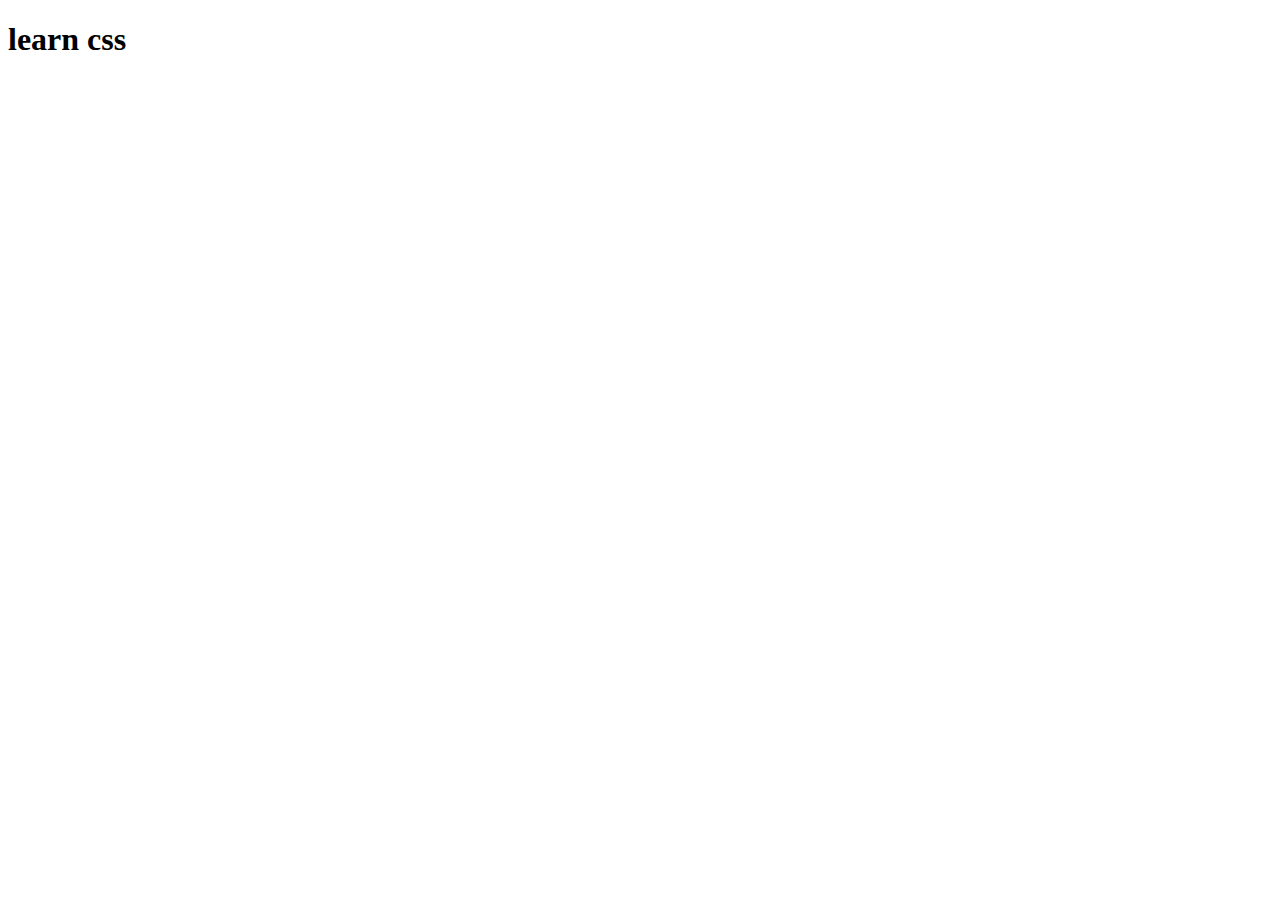
==== index.html @ 0ab5ee4b "so i start to learn css" ====
<!DOCTYPE html>
<html lang="en">
<head>
       <meta charset="UTF-8">
       <meta http-equiv="X-UA-Compatible" content="IE=edge">
       <meta name="viewport" content="width=device-width, initial-scale=1.0">
       <title>Css</title>
</head>
<body>
       <h1>learn css</h1>
</body>
</html>
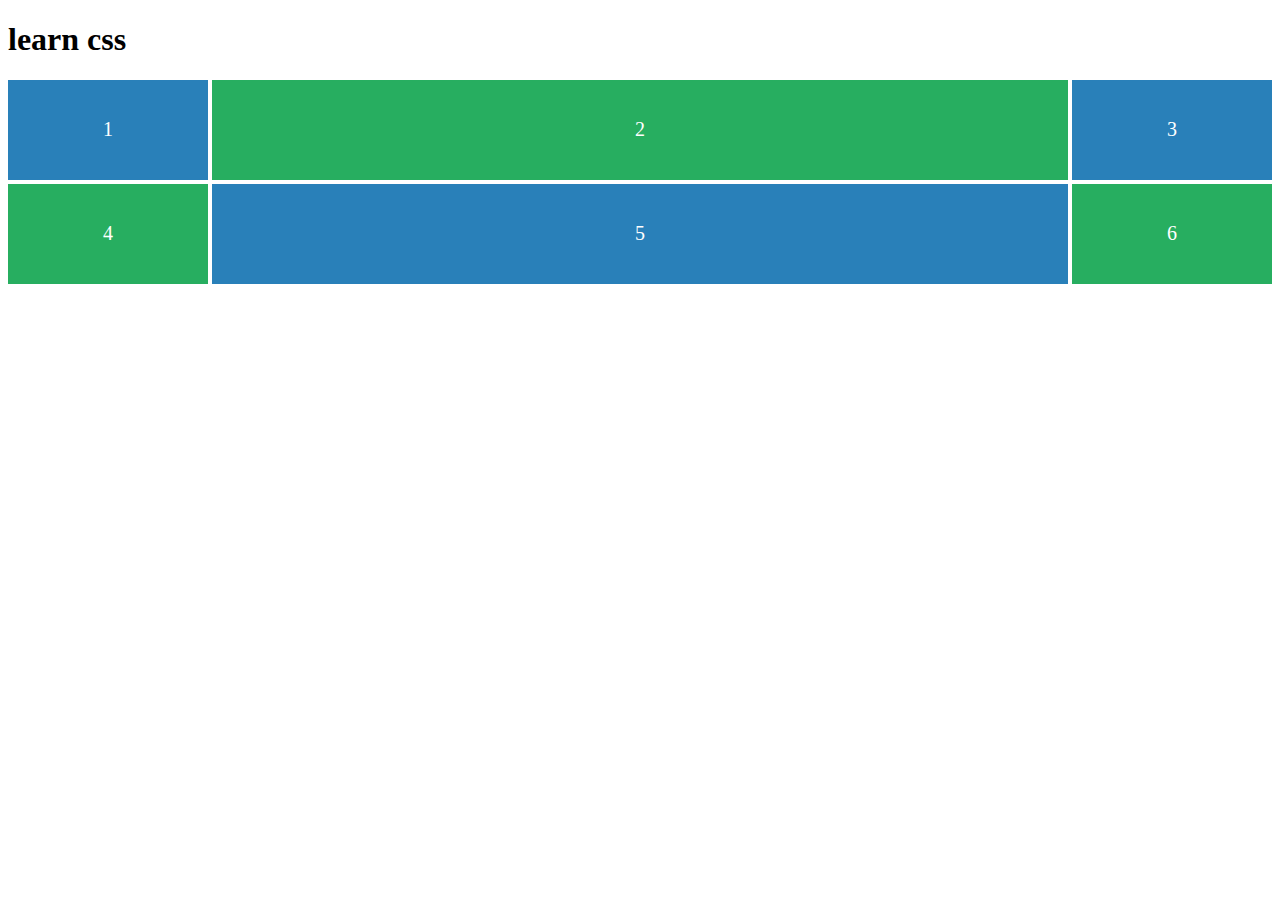
==== commit 2002c2ce: "This work relate to grid.css" ====
--- a/index.html
+++ b/index.html
@@ -5,8 +5,18 @@
        <meta http-equiv="X-UA-Compatible" content="IE=edge">
        <meta name="viewport" content="width=device-width, initial-scale=1.0">
        <title>Css</title>
+       <link rel="stylesheet" href="style.css">
+       <link rel="stylesheet" href="grid.css">
 </head>
 <body>
        <h1>learn css</h1>
+       <div class="container">
+              <div>1</div>
+              <div>2</div>
+              <div>3</div>
+              <div>4</div>
+              <div>5</div>
+              <div>6</div>
+       </div>
 </body>
 </html>--- a/style.css
+++ b/style.css
@@ -0,0 +1,14 @@
+.container > div {
+  padding: 30px;
+  font-size: 20px;
+  color: white;
+  display: flex;
+  justify-content: center;
+  align-items: center;
+}
+.container > div:nth-child(even) {
+  background-color: #27ae60;
+}
+.container > div:nth-child(odd) {
+  background-color: #2980b9;
+}
--- a/grid.css
+++ b/grid.css
@@ -0,0 +1,8 @@
+.container {
+  display: grid;
+  grid-template-columns: 200px auto 200px;
+  grid-template-rows: 100px 100px;
+  /*row-gap: 2px;
+  column-gap: 2px; */
+  gap: 4px;
+}
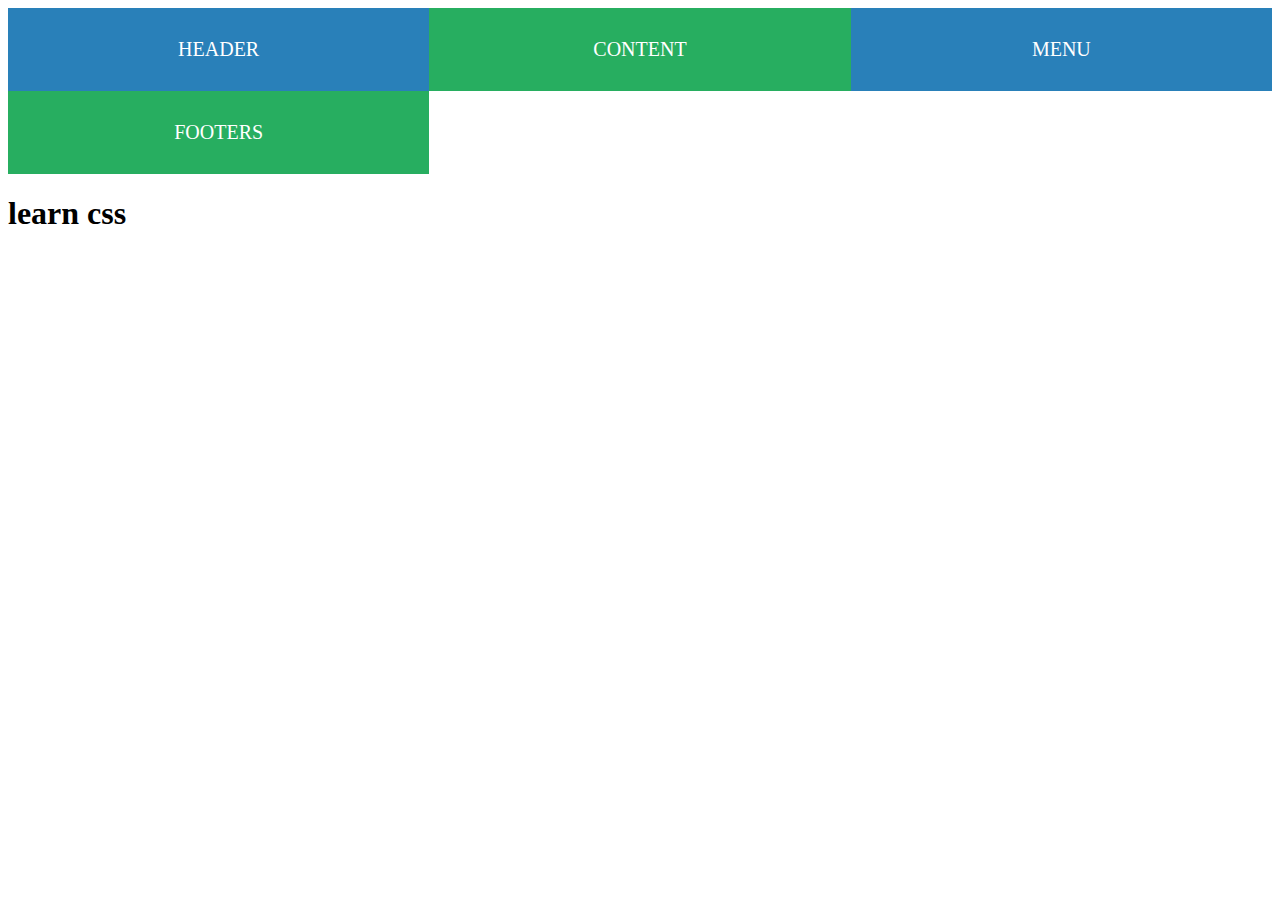
==== commit 778673e3: "i have diffculties with git that why i commit a lot" ====
--- a/index.html
+++ b/index.html
@@ -9,14 +9,27 @@
        <link rel="stylesheet" href="grid.css">
 </head>
 <body>
+       <div class="container">
+              <div class="header">HEADER</div>
+              <div class="content">CONTENT</div>
+              <div class="menu">MENU</div>
+              <div class="footer">FOOTERS</div>
+
+
+
+
+
+
+       </div>
+
        <h1>learn css</h1>
-       <div class="container">
+      <!--  <div class="container">
               <div>1</div>
               <div>2</div>
               <div>3</div>
               <div>4</div>
               <div>5</div>
               <div>6</div>
-       </div>
+       </div> -->
 </body>
 </html>--- a/grid.css
+++ b/grid.css
@@ -1,7 +1,7 @@
 .container {
   display: grid;
-  grid-template-columns: 200px auto 200px;
-  grid-template-rows: 100px 100px;
+  grid-template-columns: repeat(3, 1fr);
+  grid-template-rows: repeat(2, 100px)
   /*row-gap: 2px;
   column-gap: 2px; */
   gap: 4px;
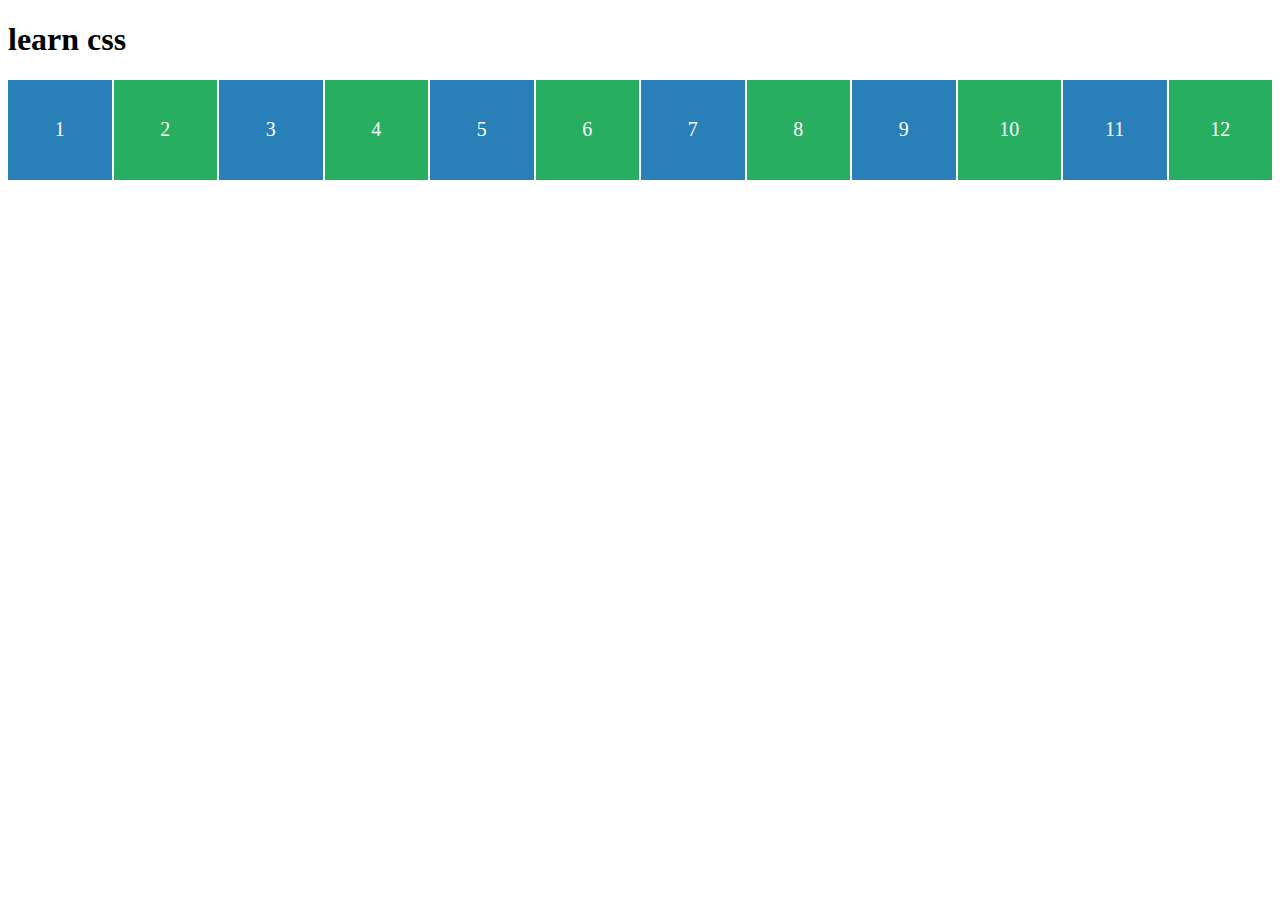
==== commit 191be0c1: "modified grid" ====
--- a/index.html
+++ b/index.html
@@ -9,27 +9,28 @@
        <link rel="stylesheet" href="grid.css">
 </head>
 <body>
-       <div class="container">
+     <!--   <div class="container">
               <div class="header">HEADER</div>
+              <div class="menu">MENU</div>
               <div class="content">CONTENT</div>
-              <div class="menu">MENU</div>
               <div class="footer">FOOTERS</div>
-
-
-
-
-
-
        </div>
+       -->
 
        <h1>learn css</h1>
-      <!--  <div class="container">
+       <div class="container">
               <div>1</div>
               <div>2</div>
               <div>3</div>
               <div>4</div>
               <div>5</div>
               <div>6</div>
-       </div> -->
+              <div>7</div>
+              <div>8</div>
+              <div>9</div>
+              <div>10</div>
+              <div>11</div>
+              <div>12</div>
+       </div> 
 </body>
 </html>--- a/style.css
+++ b/style.css
@@ -6,6 +6,7 @@
   justify-content: center;
   align-items: center;
 }
+
 .container > div:nth-child(even) {
   background-color: #27ae60;
 }
--- a/grid.css
+++ b/grid.css
@@ -1,8 +1,46 @@
 .container {
   display: grid;
-  grid-template-columns: repeat(3, 1fr);
-  grid-template-rows: repeat(2, 100px)
-  /*row-gap: 2px;
-  column-gap: 2px; */
-  gap: 4px;
+  grid-template-columns: repeat(auto-fit, minmax(100px, 1fr));
+  grid-template-rows: 100px 100px;
+  gap: 2px;
 }
+/*
+.header {
+  grid-area: h;
+  background-color: #2980b9;
+}
+.content {
+  grid-area: c;
+  background-color: #1c8f4c;
+}
+
+.menu {
+  grid-area: m;
+  background-color: #e74c3c;
+}
+.footer {
+  grid-area: f;
+  background-color: #e67e22;
+}
+/*row-gap: 2px;
+ column-gap: 2px; 
+
+}
+.header {
+  background-color: #2980b9;
+  grid-column: 3/-1;
+}
+.content {
+  background-color: #1c8f4c;
+  grid-column: 3/-1;
+}
+.menu {
+  background-color: #e74c3c;
+  grid-column: 1/3;
+  grid-row: 1/3;
+}
+.footer {
+  background-color: #e67e22;
+  grid-column: 1 /-1;
+}
+*/
